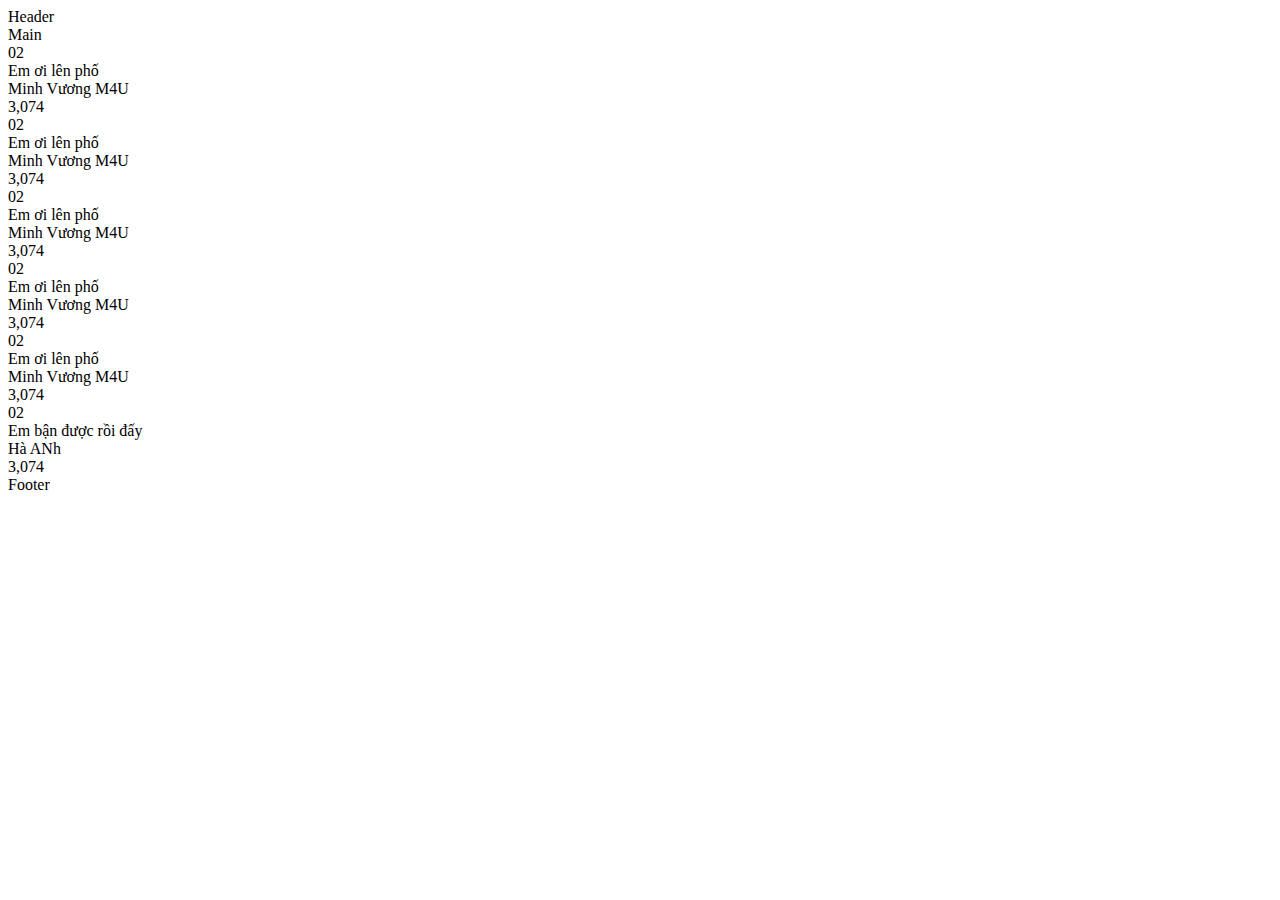
==== index.html @ fe7a38ca "add Em ban duoc roi day" ====
<!DOCTYPE html>
<html lang="en">
<head>
    <meta charset="UTF-8">
    <meta name="viewport" content="width=device-width, initial-scale=1.0">
    <meta http-equiv="X-UA-Compatible" content="ie=edge">
    <title>Document</title>
    <link rel="stylesheet" href="./layout.css">
    <link rel="stylesheet" href="./components.css">
</head>
<body>
    <div class="wrapper">
        <div class="header">Header</div>
        <div class="main">Main</div>
        <div class="sidebar">
            <div class="weekly-song">
            <div class="song-item">
                <div class="song-number">02</div>
                <div class="song-info">
                <div class="title">Em ơi lên phố</div>
                <div class="author">Minh Vương M4U</div>
                </div>
                <div class="song-view">3,074</div>
            </div>
            <div class="song-item">
                <div class="song-number">02</div>
                <div class="song-info">
                <div class="title">Em ơi lên phố</div>
                <div class="author">Minh Vương M4U</div>
                </div>
                <div class="song-view">3,074</div>
            </div>
            <div class="song-item">
                <div class="song-number">02</div>
                <div class="song-info">
                <div class="title">Em ơi lên phố</div>
                <div class="author">Minh Vương M4U</div>
                </div>
                <div class="song-view">3,074</div>
            </div>
            <div class="song-item">
                <div class="song-number">02</div>
                <div class="song-info">
                <div class="title">Em ơi lên phố</div>
                <div class="author">Minh Vương M4U</div>
                </div>
                <div class="song-view">3,074</div>
            </div>
            <div class="song-item">
                <div class="song-number">02</div>
                <div class="song-info">
                <div class="title">Em ơi lên phố</div>
                <div class="author">Minh Vương M4U</div>
                </div>
                <div class="song-view">3,074</div>
            </div>
            <div class="song-item">
                <div class="song-number">02</div>
                <div class="song-info">
                <div class="title">Em bận được rồi đấy</div>
                <div class="author">Hà ANh</div>
                </div>
                <div class="song-view">3,074</div>
            </div>
            </div>
        </div>
        <div class="footer">Footer</div>
    </div>
</body>
</html>
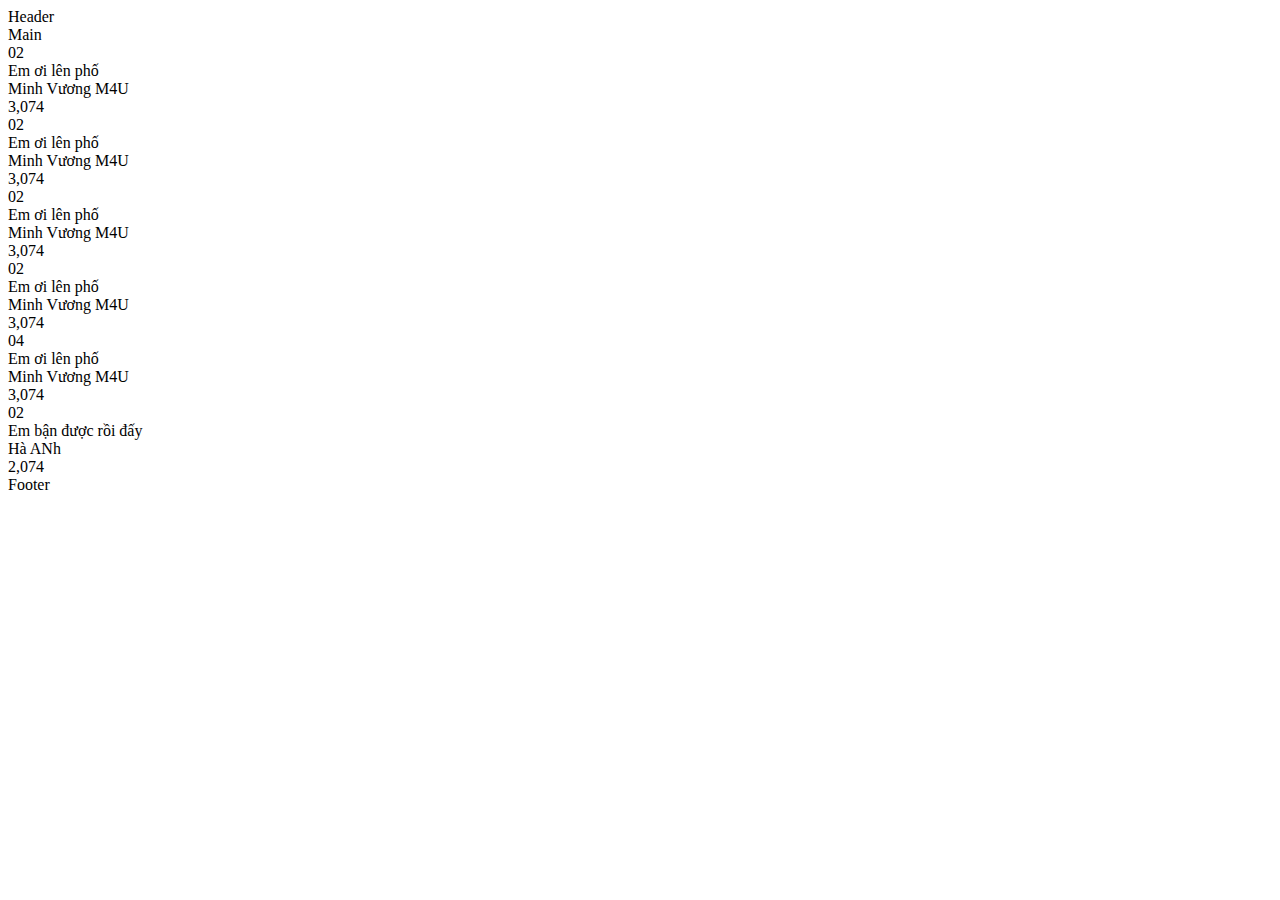
==== commit bbc3242c: "add some" ====
--- a/index.html
+++ b/index.html
@@ -47,7 +47,7 @@
                 <div class="song-view">3,074</div>
             </div>
             <div class="song-item">
-                <div class="song-number">02</div>
+                <div class="song-number">04</div>
                 <div class="song-info">
                 <div class="title">Em ơi lên phố</div>
                 <div class="author">Minh Vương M4U</div>
@@ -60,7 +60,7 @@
                 <div class="title">Em bận được rồi đấy</div>
                 <div class="author">Hà ANh</div>
                 </div>
-                <div class="song-view">3,074</div>
+                <div class="song-view">2,074</div>
             </div>
             </div>
         </div>
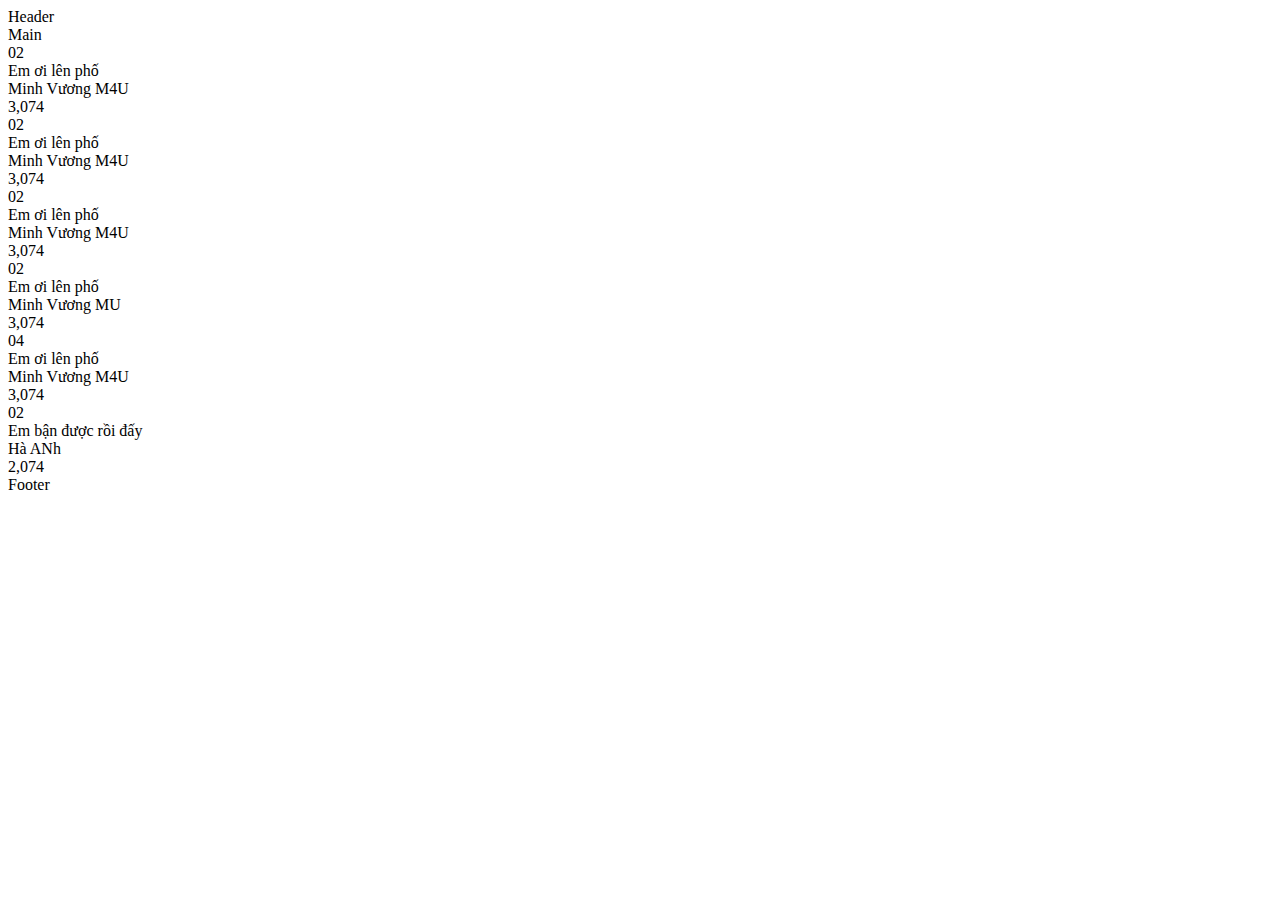
==== commit 0ab8ed2b: "change next" ====
--- a/index.html
+++ b/index.html
@@ -42,7 +42,7 @@
                 <div class="song-number">02</div>
                 <div class="song-info">
                 <div class="title">Em ơi lên phố</div>
-                <div class="author">Minh Vương M4U</div>
+                <div class="author">Minh Vương MU</div>
                 </div>
                 <div class="song-view">3,074</div>
             </div>
